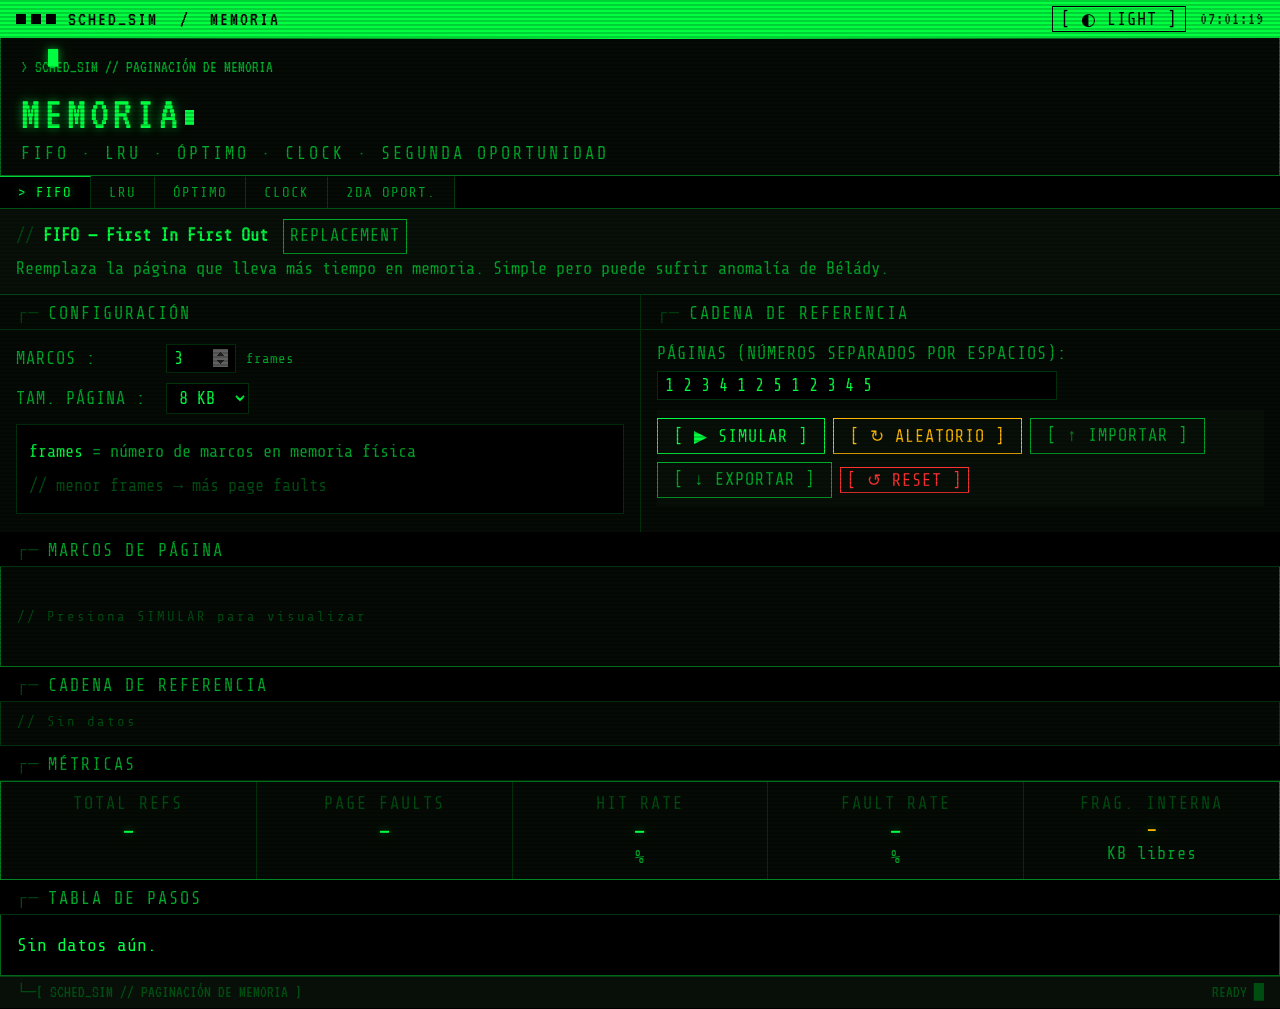
==== pages/memory.html @ 15fd99e3 "Add memory paging module, Priority/MLQ algorithms, comparison and import/export Module 2 — Memory pa" ====
<!DOCTYPE html>
<html lang="es">
<head>
<meta charset="UTF-8">
<meta name="viewport" content="width=device-width, initial-scale=1.0">
<title>SCHED_SIM // PAGINACIÓN DE MEMORIA</title>
<link rel="stylesheet" href="../css/theme.css">
<link rel="stylesheet" href="../css/styles.css">
<link rel="stylesheet" href="../css/memory.css">
</head>
<body>

<div id="tooltip"></div>

<div class="crt-wrapper">
<div class="shell">

  <!-- TITLE BAR -->
  <div class="titlebar">
    <div class="titlebar-left">
      <div class="titlebar-dots"><span></span><span></span><span></span></div>
      <a href="../index.html" style="color:inherit;text-decoration:none">SCHED_SIM</a> &nbsp;/&nbsp; MEMORIA
    </div>
    <div class="titlebar-right">
      <button class="theme-toggle" id="theme-toggle-btn" type="button">[ ◐ LIGHT ]</button>
      <span id="clock">--:--:--</span>
    </div>
  </div>

  <!-- BOOT HEADER -->
  <div class="boot-header">
    <div class="boot-line">> SCHED_SIM // PAGINACIÓN DE MEMORIA</div>
    <div class="boot-title">MEMORIA<span class="prompt-blink"></span></div>
    <div class="boot-sub">FIFO · LRU · ÓPTIMO · CLOCK · SEGUNDA OPORTUNIDAD</div>
  </div>

  <!-- ALGO TABS -->
  <div class="mem-algo-tabs" id="mem-algo-tabs">
    <button class="mem-tab-btn active" data-algo="fifo">FIFO</button>
    <button class="mem-tab-btn" data-algo="lru">LRU</button>
    <button class="mem-tab-btn" data-algo="optimal">ÓPTIMO</button>
    <button class="mem-tab-btn" data-algo="clock">CLOCK</button>
    <button class="mem-tab-btn" data-algo="secondchance">2DA OPORT.</button>
  </div>

  <!-- ALGO DESCRIPTION -->
  <div class="algo-explain" id="mem-algo-explain">
    <strong>FIFO — First In First Out</strong>
    <span class="tag tag-npre">REPLACEMENT</span><br>
    Reemplaza la página que lleva más tiempo en memoria. Simple pero puede sufrir anomalía de Bélády.
  </div>

  <!-- CONFIG + INPUT -->
  <div class="two-col">
    <div>
      <div class="section-header">CONFIGURACIÓN</div>
      <div class="config-box">
        <div class="config-row">
          <label>MARCOS :</label>
          <input class="term-input" type="number" id="cfg-frames" value="3" min="1" max="10" style="width:70px">
          <span style="font-size:14px;color:var(--green-dim)">frames</span>
        </div>
        <div class="config-row">
          <label>TAM. PÁGINA :</label>
          <select class="term-select" id="cfg-pagesize">
            <option value="4">4 KB</option>
            <option value="8" selected>8 KB</option>
            <option value="16">16 KB</option>
          </select>
        </div>
        <div class="info-block" style="margin-top:8px">
          <div><span class="kw">frames</span> = número de marcos en memoria física</div>
          <div><span class="cm">// menor frames → más page faults</span></div>
        </div>
      </div>
    </div>
    <div>
      <div class="section-header">CADENA DE REFERENCIA</div>
      <div class="config-box">
        <div class="config-row" style="flex-direction:column;align-items:flex-start;gap:8px">
          <label style="width:auto">Páginas (números separados por espacios):</label>
          <input class="term-input" type="text" id="cfg-refstring" value="1 2 3 4 1 2 5 1 2 3 4 5"
            style="width:100%;max-width:400px" placeholder="ej: 1 2 3 4 1 2 5 1 2 3 4 5">
        </div>
        <div class="action-row" style="padding:8px 0;border:none">
          <button class="btn btn-run"   id="btn-simulate"   type="button">[ ▶ SIMULAR ]</button>
          <button class="btn btn-amber" id="btn-random"     type="button">[ ↻ ALEATORIO ]</button>
          <button class="btn btn-add"   id="btn-import-mem" type="button">[ ↑ IMPORTAR ]</button>
          <button class="btn btn-add"   id="btn-export-mem" type="button">[ ↓ EXPORTAR ]</button>
          <button class="btn btn-del"   id="btn-mem-reset"  type="button">[ ↺ RESET ]</button>
        </div>
      </div>
    </div>
  </div>

  <!-- FRAMES VISUALIZATION -->
  <div class="section-header">MARCOS DE PÁGINA</div>
  <div class="frames-container" id="frames-container">
    <span style="color:var(--green-dk);letter-spacing:2px;font-size:14px">// Presiona SIMULAR para visualizar</span>
  </div>

  <!-- STEP STATUS -->
  <div class="step-status" id="step-status" style="display:none">
    <span>REF: <strong id="step-ref" style="color:var(--green)">—</strong></span>
    <span id="step-fault-badge"></span>
    <span style="margin-left:auto;color:var(--green-dim)">PASO <span id="step-num">0</span> / <span id="step-total">0</span></span>
  </div>

  <!-- REFERENCE STRING DISPLAY -->
  <div class="section-header">CADENA DE REFERENCIA</div>
  <div class="ref-string-scroll">
    <div class="ref-string-row" id="ref-string-display">
      <span style="color:var(--green-dk);letter-spacing:2px;font-size:14px">// Sin datos</span>
    </div>
  </div>

  <!-- CONTROLS -->
  <div class="control-bar" id="mem-controls" style="display:none">
    <div class="control-group">
      <button class="btn btn-add" id="btn-step-back"  type="button">[ ◀ ANTERIOR ]</button>
      <button class="btn btn-run" id="btn-step-fwd"   type="button">[ SIGUIENTE ▶ ]</button>
      <button class="btn btn-amber" id="btn-auto"     type="button">[ ▶▶ AUTO ]</button>
      <button class="btn btn-del" id="btn-stop-auto"  type="button">[ ❚❚ STOP ]</button>
    </div>
    <div class="control-group">
      <span style="font-size:14px;color:var(--green-dim)">SPEED:</span>
      <select class="term-select" id="mem-speed">
        <option value="2000">0.5x</option>
        <option value="1000" selected>1x</option>
        <option value="500">2x</option>
        <option value="200">5x</option>
      </select>
    </div>
  </div>

  <!-- STATS -->
  <div class="section-header">MÉTRICAS</div>
  <div class="stats-row" id="mem-stats" style="min-height:80px">
    <div class="stat-box"><div class="stat-lbl">TOTAL REFS</div><div class="stat-val" style="font-size:28px">—</div></div>
    <div class="stat-box"><div class="stat-lbl">PAGE FAULTS</div><div class="stat-val" style="font-size:28px">—</div></div>
    <div class="stat-box"><div class="stat-lbl">HIT RATE</div><div class="stat-val" style="font-size:28px">—</div><div class="stat-unit">%</div></div>
    <div class="stat-box"><div class="stat-lbl">FAULT RATE</div><div class="stat-val" style="font-size:28px">—</div><div class="stat-unit">%</div></div>
    <div class="stat-box"><div class="stat-lbl">FRAG. INTERNA</div><div class="stat-val" style="font-size:24px;color:var(--amber)">—</div><div class="stat-unit">KB libres</div></div>
  </div>

  <!-- STEP TABLE -->
  <div class="section-header">TABLA DE PASOS</div>
  <div class="step-table-wrap">
    <div id="step-table-content" class="placeholder" style="padding:20px 16px">Sin datos aún.</div>
  </div>

  <!-- FOOTER -->
  <div class="corner-decor">
    <span>└─[ SCHED_SIM // PAGINACIÓN DE MEMORIA ]</span>
    <span>READY <span class="blink">█</span></span>
  </div>

</div><!-- /shell -->
</div><!-- /crt-wrapper -->

<script src="../js/ui/theme-toggle.js"></script>
<script src="../js/ui/file-io.js"></script>
<script src="../js/memory/algorithms/fifo-page.js"></script>
<script src="../js/memory/algorithms/lru-page.js"></script>
<script src="../js/memory/algorithms/optimal-page.js"></script>
<script src="../js/memory/algorithms/clock-page.js"></script>
<script src="../js/memory/algorithms/second-chance-page.js"></script>
<script src="../js/ui/page-viz.js"></script>
<script>
'use strict';
(function () {
  var activeAlgo   = 'fifo';
  var simResult    = null;
  var currentStep  = -1;
  var autoTimer    = null;
  var numFrames    = 3;
  var pageSize     = 8; // KB, reflects #cfg-pagesize

  var ALGO_INFO = {
    fifo:         { name: 'FIFO — First In First Out',          desc: 'Reemplaza la página que lleva más tiempo en memoria. Simple pero puede sufrir anomalía de Bélády.' },
    lru:          { name: 'LRU — Least Recently Used',          desc: 'Reemplaza la página usada hace más tiempo. Aproxima el comportamiento óptimo. Requiere tracking de uso.' },
    optimal:      { name: 'ÓPTIMO — Belady\'s Algorithm',       desc: 'Reemplaza la página que no será usada por más tiempo. Teóricamente óptimo, requiere conocer el futuro.' },
    clock:        { name: 'CLOCK — Clock Algorithm',            desc: 'Marcos en anillo con bit de referencia. La manecilla avanza hasta encontrar un marco con bit = 0.' },
    secondchance: { name: 'SEGUNDA OPORTUNIDAD — Second Chance', desc: 'FIFO + bit de referencia. Si una página tiene bit = 1 se le da una segunda oportunidad antes de expulsarla.' }
  };

  var ALGO_RUNNERS = {
    fifo:         function (ref, f) { return FIFO_PAGE.run(ref, f); },
    lru:          function (ref, f) { return LRU_PAGE.run(ref, f); },
    optimal:      function (ref, f) { return OPTIMAL_PAGE.run(ref, f); },
    clock:        function (ref, f) { return CLOCK_PAGE.run(ref, f); },
    secondchance: function (ref, f) { return SECOND_CHANCE_PAGE.run(ref, f); }
  };

  function parseRefString() {
    var raw = document.getElementById('cfg-refstring').value.trim();
    return raw.split(/[\s,]+/).map(Number).filter(function (n) { return !isNaN(n) && n >= 0; });
  }

  function updateAlgoExplain() {
    var info = ALGO_INFO[activeAlgo] || {};
    document.getElementById('mem-algo-explain').innerHTML =
      '<strong>' + info.name + '</strong> <span class="tag tag-npre">REPLACEMENT</span><br>' + info.desc;
  }

  function simulate() {
    stopAuto();
    var ref = parseRefString();
    if (ref.length === 0) { alert('Ingresa una cadena de referencia válida.'); return; }
    numFrames = Math.max(1, parseInt(document.getElementById('cfg-frames').value) || 3);
    pageSize  = parseInt(document.getElementById('cfg-pagesize').value) || 8;

    var runner = ALGO_RUNNERS[activeAlgo];
    if (!runner) return;

    simResult   = runner(ref, numFrames);
    currentStep = 0;

    document.getElementById('mem-controls').style.display = '';
    document.getElementById('step-status').style.display  = '';
    document.getElementById('step-total').textContent = simResult.steps.length;

    renderStep(0);
  }

  function renderStep(idx) {
    if (!simResult || idx < 0 || idx >= simResult.steps.length) return;
    currentStep = idx;
    var step    = simResult.steps[idx];

    window.SCHED.pageViz.renderFrames('frames-container', step, numFrames);
    window.SCHED.pageViz.renderRefString('ref-string-display', simResult.steps.map(function (s) { return s.ref; }), idx);
    window.SCHED.pageViz.renderStepTable('step-table-content', simResult.steps, idx, numFrames);
    window.SCHED.pageViz.renderStats('mem-stats', simResult, idx, numFrames, pageSize);

    document.getElementById('step-ref').textContent = 'P' + step.ref;
    document.getElementById('step-num').textContent  = idx + 1;
    document.getElementById('step-fault-badge').innerHTML = step.fault
      ? '<span class="fault-badge">PAGE FAULT</span>'
      : '<span class="hit-badge">HIT</span>';
  }

  function stepBack()    { if (currentStep > 0)                              renderStep(currentStep - 1); }
  function stepForward() { if (currentStep < simResult.steps.length - 1)    renderStep(currentStep + 1); else stopAuto(); }

  function startAuto() {
    stopAuto();
    if (!simResult) return;
    var delay = parseInt(document.getElementById('mem-speed').value) || 1000;
    autoTimer = setInterval(function () {
      if (currentStep >= simResult.steps.length - 1) { stopAuto(); return; }
      stepForward();
    }, delay);
  }

  function stopAuto() { clearInterval(autoTimer); autoTimer = null; }

  function randomRefString() {
    var len   = 12 + Math.floor(Math.random() * 8);
    var pages = 6;
    var arr   = [];
    for (var i = 0; i < len; i++) arr.push(Math.floor(Math.random() * pages));
    document.getElementById('cfg-refstring').value = arr.join(' ');
  }

  function importMem() {
    window.SCHED.fileIO.openFilePicker('.txt,.csv', function (text) {
      var parsed = window.SCHED.fileIO.parseMemText(text);
      if (!parsed || parsed.refString.length === 0) {
        alert('No se pudo leer el archivo.\nFormato esperado:\nMemoria=64\nPageSize=8\nFrames=3\n1 2 3 4 1 2 5...');
        return;
      }
      document.getElementById('cfg-refstring').value = parsed.refString.join(' ');
      if (parsed.frames) document.getElementById('cfg-frames').value = parsed.frames;
      if (parsed.pageSize) {
        var sel     = document.getElementById('cfg-pagesize');
        var options = [4, 8, 16];
        var closest = options.reduce(function (a, b) {
          return Math.abs(b - parsed.pageSize) < Math.abs(a - parsed.pageSize) ? b : a;
        });
        sel.value = String(closest);
      }
      simulate();
    });
  }

  function exportMem() {
    if (!simResult || !simResult.steps || simResult.steps.length === 0) {
      alert('Ejecuta una simulación primero.'); return;
    }
    var frameHeaders = [];
    for (var f = 0; f < numFrames; f++) frameHeaders.push('Frame' + f);
    var headers = ['Paso', 'Referencia'].concat(frameHeaders).concat(['Fault', 'Evicted']);
    var rows = simResult.steps.map(function (s, i) {
      var row = [i + 1, 'P' + s.ref];
      for (var f = 0; f < numFrames; f++) row.push(s.frames[f] !== null ? 'P' + s.frames[f] : '—');
      row.push(s.fault ? 'FAULT' : 'HIT');
      row.push(s.evicted !== null && s.evicted !== undefined ? 'P' + s.evicted : '—');
      return row;
    });
    rows.push([]);
    rows.push(['TOTAL FAULTS', simResult.faults, '', '', '', '', '']);
    rows.push(['HIT RATE', ((simResult.hits / simResult.steps.length) * 100).toFixed(1) + '%', '', '', '', '', '']);
    window.SCHED.fileIO.download('memoria-faults-' + activeAlgo + '.csv', window.SCHED.fileIO.toCSV(headers, rows));
  }

  function reset() {
    stopAuto();
    simResult   = null;
    currentStep = -1;
    document.getElementById('frames-container').innerHTML =
      '<span style="color:var(--green-dk);letter-spacing:2px;font-size:14px">// Presiona SIMULAR para visualizar</span>';
    document.getElementById('ref-string-display').innerHTML =
      '<span style="color:var(--green-dk);letter-spacing:2px;font-size:14px">// Sin datos</span>';
    document.getElementById('step-table-content').innerHTML = '<div class="placeholder" style="padding:20px 16px">Sin datos aún.</div>';
    document.getElementById('mem-controls').style.display  = 'none';
    document.getElementById('step-status').style.display   = 'none';
    document.getElementById('mem-stats').innerHTML =
      '<div class="stat-box"><div class="stat-lbl">TOTAL REFS</div><div class="stat-val" style="font-size:28px">—</div></div>' +
      '<div class="stat-box"><div class="stat-lbl">PAGE FAULTS</div><div class="stat-val" style="font-size:28px">—</div></div>' +
      '<div class="stat-box"><div class="stat-lbl">HIT RATE</div><div class="stat-val" style="font-size:28px">—</div><div class="stat-unit">%</div></div>' +
      '<div class="stat-box"><div class="stat-lbl">FAULT RATE</div><div class="stat-val" style="font-size:28px">—</div><div class="stat-unit">%</div></div>';
  }

  document.addEventListener('DOMContentLoaded', function () {
    // Algo tabs
    document.querySelectorAll('.mem-tab-btn').forEach(function (btn) {
      btn.addEventListener('click', function () {
        document.querySelectorAll('.mem-tab-btn').forEach(function (b) { b.classList.remove('active'); });
        btn.classList.add('active');
        activeAlgo = btn.dataset.algo;
        updateAlgoExplain();
        reset();
      });
    });

    document.getElementById('btn-simulate').addEventListener('click',   simulate);
    document.getElementById('btn-random').addEventListener('click',     randomRefString);
    document.getElementById('btn-import-mem').addEventListener('click', importMem);
    document.getElementById('btn-export-mem').addEventListener('click', exportMem);
    document.getElementById('btn-mem-reset').addEventListener('click',  reset);
    document.getElementById('btn-step-back').addEventListener('click', stepBack);
    document.getElementById('btn-step-fwd').addEventListener('click',  stepForward);
    document.getElementById('btn-auto').addEventListener('click',      startAuto);
    document.getElementById('btn-stop-auto').addEventListener('click', stopAuto);

    updateAlgoExplain();
  });
})();
</script>
</body>
</html>
---- css/theme.css ----
/* ============================================================
   THEME — variables, dark/light, fuentes, animaciones globales,
   efectos CRT (scanlines, flicker, cursor)
   ============================================================ */

@import url('https://fonts.googleapis.com/css2?family=Share+Tech+Mono&family=VT323&display=swap');

/* ─── DARK THEME (default) ──────────────────────────────── */
:root {
  --black:    #000000;
  --bg:       #050a05;
  --surface:  #080f08;
  --surface2: #0a150a;
  --green:    #00ff41;
  --green-dim:#00aa2a;
  --green-dk: #004d12;
  --green-xs: #001a06;
  --amber:    #ffb700;
  --red:      #ff3131;
  --white:    #ccffcc;
  --border:   #00ff4133;
  --border2:  #00ff4166;
  --glow:     0 0 8px #00ff4188, 0 0 20px #00ff4133;
  --glow-sm:  0 0 4px #00ff4166;
  --font:     'Share Tech Mono', monospace;
  --font-vt:  'VT323', monospace;

  /* Estos se usan en simulator.css para diferenciar paneles */
  --panel-bg: var(--bg);
  --crt-opacity: 0.18;
}

/* ─── LIGHT THEME ──────────────────────────────────────── */
:root[data-theme="light"] {
  --black:    #f5f5f0;
  --bg:       #ffffff;
  --surface:  #f0f0e8;
  --surface2: #e8e8e0;
  --green:    #007a1e;
  --green-dim:#005f17;
  --green-dk: #00420f;
  --green-xs: #d8e8d8;
  --amber:    #b87000;
  --red:      #c12020;
  --white:    #2a2a2a;
  --border:   #007a1e44;
  --border2:  #007a1e88;
  --glow:     0 1px 3px #00000022, 0 0 1px #007a1e44;
  --glow-sm:  0 1px 2px #00000022;
  --panel-bg: #fafaf5;
  --crt-opacity: 0;
}

/* ─── BASE ─────────────────────────────────────────────── */
*, *::before, *::after { box-sizing: border-box; margin: 0; padding: 0; }

html { scroll-behavior: smooth; }

body {
  background: var(--black);
  color: var(--green);
  font-family: var(--font);
  font-size: 18px;
  min-height: 100vh;
  cursor: none;
  overflow-x: hidden;
  position: relative;
}

:root[data-theme="light"] body { cursor: auto; }

/* ─── CUSTOM CURSOR (solo dark) ────────────────────────── */
body::after {
  content: '█';
  position: fixed;
  pointer-events: none;
  z-index: 99999;
  color: var(--green);
  font-family: var(--font);
  font-size: 17px;
  text-shadow: var(--glow);
  transform: translate(-2px,-2px);
  left: var(--cx, 50px);
  top: var(--cy, 50px);
  animation: cursorBlink 1.1s step-end infinite;
}

:root[data-theme="light"] body::after { display: none; }

/* ─── CRT SCANLINES OVERLAY ────────────────────────────── */
body::before {
  content: '';
  position: fixed;
  inset: 0;
  background: repeating-linear-gradient(
    0deg,
    transparent,
    transparent 2px,
    rgba(0,0,0,var(--crt-opacity)) 2px,
    rgba(0,0,0,var(--crt-opacity)) 4px
  );
  pointer-events: none;
  z-index: 9998;
}

/* ─── ANIMATIONS ───────────────────────────────────────── */
@keyframes cursorBlink { 0%,100%{opacity:1} 50%{opacity:0} }

@keyframes flicker {
  0%,100%{opacity:1} 92%{opacity:1} 93%{opacity:0.97}
  94%{opacity:1} 96%{opacity:0.98}
}

@keyframes scanBeam {
  0%  { transform: translateX(-100%); }
  100%{ transform: translateX(100%); }
}

@keyframes blockSlide {
  from { opacity: 0; transform: scaleX(0); }
  to   { opacity: 1; transform: scaleX(1); }
}

@keyframes termFadeIn {
  from { opacity: 0; transform: translateY(4px); }
  to   { opacity: 1; transform: translateY(0); }
}

.crt-wrapper {
  animation: flicker 8s infinite;
  min-height: 100vh;
}

:root[data-theme="light"] .crt-wrapper { animation: none; }

/* ─── SCROLLBAR ────────────────────────────────────────── */
::-webkit-scrollbar { width: 8px; height: 8px; background: var(--black); }
::-webkit-scrollbar-thumb {
  background: var(--green-dk);
  border: 1px solid var(--green-dim);
}
::-webkit-scrollbar-thumb:hover { background: var(--green-dim); }

/* ─── BLINK UTILITY ────────────────────────────────────── */
.blink { animation: cursorBlink 1s step-end infinite; }

.prompt-blink {
  display: inline-block;
  width: 9px; height: 15px;
  background: var(--green);
  margin-left: 3px;
  vertical-align: middle;
  animation: cursorBlink 1s step-end infinite;
}
---- css/styles.css ----
/* ============================================================
   STYLES — layout y componentes generales reutilizables
   (titlebar, tabs, paneles, tablas, botones, info-blocks)
   ============================================================ */

/* ─── LAYOUT ─────────────────────────────────────────── */
.shell {
  width: 100%;
  padding: 0;
}

/* ─── TITLE BAR ──────────────────────────────────────── */
.titlebar {
  display: flex;
  align-items: center;
  justify-content: space-between;
  background: var(--green);
  color: var(--black);
  padding: 6px 16px;
  font-family: var(--font-vt);
  font-size: 20px;
  letter-spacing: 2px;
  user-select: none;
}

.titlebar-left { display: flex; align-items: center; gap: 12px; }
.titlebar-right { display: flex; align-items: center; gap: 14px; font-size: 18px; letter-spacing: 1px; }

.titlebar-dots { display: flex; gap: 5px; }
.titlebar-dots span {
  display: inline-block;
  width: 10px; height: 10px;
  background: var(--black);
  border: 1px solid rgba(0,0,0,0.4);
}

#clock { opacity: 0.85; }

/* ─── THEME TOGGLE BUTTON ────────────────────────────── */
.theme-toggle {
  background: transparent;
  border: 1px solid var(--black);
  color: var(--black);
  font-family: var(--font);
  font-size: 17px;
  letter-spacing: 1px;
  padding: 2px 8px;
  cursor: pointer;
  text-transform: uppercase;
  transition: all 0.15s;
}

.theme-toggle:hover {
  background: var(--black);
  color: var(--green);
}

/* ─── BOOT HEADER ────────────────────────────────────── */
.boot-header {
  border: 1px solid var(--border2);
  border-top: none;
  padding: 16px 20px 12px;
  background: var(--bg);
  position: relative;
  overflow: hidden;
}

.boot-header::before {
  content: '';
  position: absolute;
  top: 0; left: 0; right: 0;
  height: 1px;
  background: linear-gradient(90deg, transparent, var(--green), transparent);
  animation: scanBeam 4s linear infinite;
}

.boot-line {
  font-family: var(--font-vt);
  font-size: 17px;
  color: var(--green-dim);
  line-height: 1.5;
}

.boot-title {
  font-family: var(--font-vt);
  font-size: clamp(28px, 5vw, 48px);
  color: var(--green);
  text-shadow: var(--glow);
  letter-spacing: 4px;
  line-height: 1.1;
  margin: 8px 0 4px;
}

.boot-sub {
  font-size: 17px;
  color: var(--green-dim);
  letter-spacing: 3px;
  text-transform: uppercase;
}

/* ─── TABS ───────────────────────────────────────────── */
.tabs-bar {
  display: flex;
  background: var(--black);
  border-bottom: 1px solid var(--border2);
  overflow-x: auto;
  gap: 0;
}

.tabs-bar::-webkit-scrollbar { height: 3px; }

.tab-btn {
  padding: 8px 18px;
  background: var(--bg);
  border: none;
  border-right: 1px solid var(--border);
  color: var(--green-dim);
  font-family: var(--font);
  font-size: 17px;
  cursor: pointer;
  white-space: nowrap;
  text-transform: uppercase;
  letter-spacing: 1px;
  transition: all 0.15s;
  position: relative;
  border-top: 1px solid transparent;
}

.tab-btn:hover {
  color: var(--green);
  background: var(--surface2);
  text-shadow: var(--glow-sm);
}

.tab-btn.active {
  background: var(--black);
  color: var(--green);
  border-top: 1px solid var(--green);
  text-shadow: var(--glow);
  border-bottom: 1px solid var(--black);
  margin-bottom: -1px;
  z-index: 1;
}

.tab-btn.active::before {
  content: '> ';
  color: var(--green);
}

/* ─── PANELS ─────────────────────────────────────────── */
.panel { display: none; padding: 0; }
.panel.active { display: block; animation: termFadeIn 0.2s ease; }

/* ─── TERMINAL SECTIONS ──────────────────────────────── */
.term-section {
  border: 1px solid var(--border);
  border-top: none;
  background: var(--bg);
}

.term-prompt-line {
  display: flex;
  align-items: center;
  gap: 8px;
  padding: 8px 16px;
  background: var(--surface2);
  border-bottom: 1px solid var(--border);
  font-size: 17px;
  letter-spacing: 1px;
}

.prompt-prefix { color: var(--green-dim); }
.prompt-prefix em { color: var(--amber); font-style: normal; }
.prompt-prefix strong { color: var(--green); }

.term-body { padding: 14px 16px; }

/* ─── GRIDS ──────────────────────────────────────────── */
.two-col {
  display: grid;
  grid-template-columns: 1fr 1fr;
  gap: 1px;
  background: var(--border);
}
.two-col > * { background: var(--bg); }

@media (max-width: 760px) { .two-col { grid-template-columns: 1fr; } }

/* ─── ALGO EXPLAIN ───────────────────────────────────── */
.algo-explain {
  font-size: 17px;
  line-height: 1.8;
  color: var(--green-dim);
  padding: 10px 16px;
  border-bottom: 1px solid var(--border);
  background: var(--surface);
}

.algo-explain::before {
  content: '// ';
  color: var(--green-dk);
}

.algo-explain strong { color: var(--green); }

.tag {
  display: inline-block;
  padding: 1px 6px;
  border: 1px solid currentColor;
  font-size: 17px;
  letter-spacing: 1px;
  text-transform: uppercase;
  margin-left: 6px;
  vertical-align: middle;
}

.tag-pre  { color: var(--amber); }
.tag-npre { color: var(--green-dim); }
.tag-mlfq { color: var(--green); text-shadow: var(--glow-sm); }

/* ─── SECTION HEADER ─────────────────────────────────── */
.section-header {
  font-size: 17px;
  letter-spacing: 2px;
  text-transform: uppercase;
  color: var(--green-dim);
  padding: 8px 16px 6px;
  border-bottom: 1px solid var(--border);
  display: flex;
  align-items: center;
  gap: 8px;
}

.section-header::before { content: '┌─ '; color: var(--green-dk); }

/* ─── PROCESS TABLE ──────────────────────────────────── */
.proc-table-wrap { padding: 10px 16px; }

table.ptable {
  width: 100%;
  border-collapse: collapse;
  font-size: 17px;
}

table.ptable th {
  text-align: left;
  padding: 5px 8px;
  color: var(--green-dim);
  font-size: 17px;
  letter-spacing: 2px;
  text-transform: uppercase;
  border-bottom: 1px solid var(--border);
  font-weight: normal;
}

table.ptable td { padding: 4px 6px; }
table.ptable tr:hover td { background: var(--green-xs); }

.pid-chip {
  display: inline-block;
  padding: 2px 7px;
  border: 1px solid currentColor;
  font-size: 17px;
  letter-spacing: 1px;
}

/* ─── INPUTS ─────────────────────────────────────────── */
input.term-input {
  background: var(--black);
  border: 1px solid var(--border);
  color: var(--green);
  padding: 4px 7px;
  font-family: var(--font);
  font-size: 17px;
  width: 72px;
  outline: none;
  transition: border-color 0.15s, box-shadow 0.15s;
}

input.term-input:focus {
  border-color: var(--green);
  box-shadow: var(--glow-sm);
}

input.term-input::-webkit-inner-spin-button { opacity: 0.4; }

select.term-select {
  background: var(--black);
  border: 1px solid var(--border);
  color: var(--green);
  padding: 4px 8px;
  font-family: var(--font);
  font-size: 17px;
  outline: none;
  cursor: pointer;
}

select.term-select:focus { border-color: var(--green); box-shadow: var(--glow-sm); }

/* ─── BUTTONS ────────────────────────────────────────── */
.btn {
  font-family: var(--font);
  font-size: 17px;
  letter-spacing: 1px;
  text-transform: uppercase;
  padding: 7px 16px;
  border: 1px solid;
  cursor: pointer;
  transition: all 0.15s;
  background: transparent;
}

.btn-run    { border-color: var(--green); color: var(--green); }
.btn-run:hover {
  background: var(--green);
  color: var(--black);
  text-shadow: none;
  box-shadow: var(--glow);
}

.btn-add    { border-color: var(--green-dim); color: var(--green-dim); }
.btn-add:hover { border-color: var(--green); color: var(--green); }

.btn-del    {
  border-color: var(--red);
  color: var(--red);
  padding: 2px 6px;
  font-size: 17px;
}
.btn-del:hover { background: rgba(255,49,49,0.12); }

.btn-amber  { border-color: var(--amber); color: var(--amber); }
.btn-amber:hover { background: var(--amber); color: var(--black); }

.action-row {
  display: flex;
  gap: 8px;
  padding: 10px 16px;
  border-top: 1px solid var(--border);
  background: var(--surface);
  flex-wrap: wrap;
  align-items: center;
}

/* ─── CONFIG BOX ─────────────────────────────────────── */
.config-box { padding: 14px 16px; }

.config-row {
  display: flex;
  align-items: center;
  gap: 10px;
  margin-bottom: 10px;
  font-size: 17px;
  color: var(--green-dim);
}

.config-row label { width: 140px; letter-spacing: 1px; text-transform: uppercase; }

/* ─── INFO BLOCK ─────────────────────────────────────── */
.info-block {
  background: var(--black);
  border: 1px solid var(--border);
  padding: 10px 12px;
  font-size: 17px;
  line-height: 2;
  color: var(--green-dim);
  margin: 4px 0;
}

.info-block .kw  { color: var(--green); }
.info-block .cm  { color: var(--green-dk); }
.info-block .val { color: var(--amber); }

/* ─── PSEUDOCODE BLOCK ───────────────────────────────── */
.pseudo {
  background: var(--black);
  border: 1px solid var(--border);
  padding: 10px 14px;
  font-size: 17px;
  line-height: 1.8;
  color: var(--green-dim);
  overflow-x: auto;
  white-space: pre;
  font-family: var(--font);
}

.pseudo .kw { color: var(--amber); }
.pseudo .fn { color: var(--green); }
.pseudo .cm { color: var(--green-dk); font-style: italic; }
.pseudo .nr { color: #88ffbb; }
.pseudo .str { color: var(--white); }

/* ─── FORMULA ────────────────────────────────────────── */
.formula {
  font-family: var(--font-vt);
  font-size: 22px;
  color: var(--green);
  text-shadow: var(--glow-sm);
  padding: 14px;
  text-align: center;
  border: 1px solid var(--border);
  background: var(--black);
  margin: 8px 0;
  letter-spacing: 2px;
}

/* ─── STAT BOXES ─────────────────────────────────────── */
.stats-row {
  display: grid;
  grid-template-columns: repeat(auto-fit, minmax(130px, 1fr));
  gap: 1px;
  background: var(--border);
  border: 1px solid var(--border2);
}

.stat-box {
  background: var(--bg);
  padding: 12px;
  text-align: center;
  transition: background 0.15s;
}

.stat-box:hover { background: var(--green-xs); }

.stat-lbl {
  font-size: 17px;
  letter-spacing: 2px;
  text-transform: uppercase;
  color: var(--green-dk);
  margin-bottom: 5px;
}

.stat-val {
  font-family: var(--font-vt);
  font-size: 32px;
  color: var(--green);
  text-shadow: var(--glow);
  line-height: 1;
}

.stat-unit {
  font-size: 17px;
  color: var(--green-dim);
  margin-top: 2px;
  letter-spacing: 1px;
}

/* ─── TOOLTIP ────────────────────────────────────────── */
#tooltip {
  position: fixed;
  background: var(--black);
  border: 1px solid var(--green);
  color: var(--green);
  padding: 6px 10px;
  font-family: var(--font);
  font-size: 17px;
  pointer-events: none;
  z-index: 10000;
  opacity: 0;
  transition: opacity 0.1s;
  box-shadow: var(--glow-sm);
  letter-spacing: 1px;
  line-height: 1.8;
  max-width: 220px;
}

/* ─── CORNER DECOR (footer) ──────────────────────────── */
.corner-decor {
  color: var(--green-dk);
  letter-spacing: 0;
  white-space: pre;
  padding: 6px 16px;
  border-top: 1px solid var(--border);
  background: var(--surface);
  display: flex;
  justify-content: space-between;
  font-family: var(--font-vt);
  font-size: 17px;
}

/* ─── OUTPUT AREA ────────────────────────────────────── */
.output-area { border-top: 1px solid var(--border); }

.output-prompt {
  padding: 8px 16px;
  font-size: 17px;
  color: var(--green-dim);
  background: var(--surface2);
  border-bottom: 1px solid var(--border);
  letter-spacing: 1px;
}

.output-prompt span { color: var(--green); }

.computing-msg {
  padding: 20px 16px;
  font-family: var(--font-vt);
  font-size: 20px;
  color: var(--green-dim);
  letter-spacing: 3px;
}

.computing-msg span { animation: cursorBlink 0.5s step-end infinite; }
---- css/memory.css ----
/* ============================================================
   MEMORY — estilos del módulo de paginación
   ============================================================ */

/* ─── FRAME BOXES ────────────────────────────────────────── */
.frames-container {
  display: flex;
  gap: 10px;
  flex-wrap: wrap;
  padding: 16px;
  background: var(--bg);
  border: 1px solid var(--border2);
  border-top: none;
  min-height: 100px;
  align-items: center;
}

.page-frame {
  width: 72px;
  height: 72px;
  border: 2px solid var(--border2);
  background: var(--surface2);
  display: flex;
  flex-direction: column;
  align-items: center;
  justify-content: center;
  transition: all 0.25s;
  position: relative;
}

.page-frame-new {
  animation: framePop 0.35s ease;
}

@keyframes framePop {
  0%   { transform: scale(0.8); opacity: 0.3; }
  60%  { transform: scale(1.1); }
  100% { transform: scale(1);   opacity: 1; }
}

.pf-label {
  font-size: 11px;
  color: var(--green-dk);
  letter-spacing: 1px;
  position: absolute;
  top: 4px;
  left: 6px;
}

.pf-page {
  font-family: var(--font-vt);
  font-size: 26px;
  letter-spacing: 1px;
  text-shadow: var(--glow-sm);
}

/* ─── REFERENCE STRING ────────────────────────────────────── */
.ref-string-scroll {
  overflow-x: auto;
  padding: 12px 16px;
  background: var(--bg);
  border: 1px solid var(--border);
  border-top: none;
}

.ref-string-row {
  display: flex;
  gap: 4px;
  min-width: max-content;
  padding-bottom: 4px;
}

.ref-cell {
  min-width: 38px;
  height: 38px;
  border: 1px solid var(--border);
  display: flex;
  align-items: center;
  justify-content: center;
  font-size: 14px;
  letter-spacing: 1px;
  transition: all 0.15s;
  flex-shrink: 0;
}

.ref-active {
  background: var(--green-xs);
  box-shadow: var(--glow-sm);
  transform: scale(1.1);
  z-index: 1;
}

.ref-past {
  opacity: 0.5;
}

/* ─── STEP TABLE ─────────────────────────────────────────── */
.step-table-wrap {
  overflow-x: auto;
  overflow-y: auto;
  max-height: 320px;
  border: 1px solid var(--border2);
  border-top: none;
}

/* ─── FAULT INDICATOR ────────────────────────────────────── */
.fault-badge {
  display: inline-block;
  padding: 3px 10px;
  background: rgba(255,49,49,0.15);
  border: 1px solid var(--red);
  color: var(--red);
  font-size: 14px;
  letter-spacing: 2px;
  animation: faultFlash 0.4s ease;
}

@keyframes faultFlash {
  0%,100% { opacity: 1; }
  50%      { opacity: 0.3; }
}

.hit-badge {
  display: inline-block;
  padding: 3px 10px;
  border: 1px solid var(--green-dim);
  color: var(--green-dim);
  font-size: 14px;
  letter-spacing: 2px;
}

/* ─── ALGO SELECTOR TABS ─────────────────────────────────── */
.mem-algo-tabs {
  display: flex;
  background: var(--black);
  border-bottom: 1px solid var(--border2);
  overflow-x: auto;
}

.mem-tab-btn {
  padding: 8px 18px;
  background: var(--bg);
  border: none;
  border-right: 1px solid var(--border);
  color: var(--green-dim);
  font-family: var(--font);
  font-size: 14px;
  cursor: pointer;
  white-space: nowrap;
  text-transform: uppercase;
  letter-spacing: 1px;
  transition: all 0.15s;
  border-top: 1px solid transparent;
}

.mem-tab-btn:hover { color: var(--green); background: var(--surface2); }

.mem-tab-btn.active {
  background: var(--black);
  color: var(--green);
  border-top: 1px solid var(--green);
  text-shadow: var(--glow);
  border-bottom: 1px solid var(--black);
  margin-bottom: -1px;
  z-index: 1;
}

.mem-tab-btn.active::before { content: '> '; }

/* ─── STEP STATUS BAR ────────────────────────────────────── */
.step-status {
  display: flex;
  align-items: center;
  gap: 16px;
  padding: 10px 16px;
  background: var(--surface2);
  border: 1px solid var(--border);
  border-top: none;
  font-size: 14px;
}
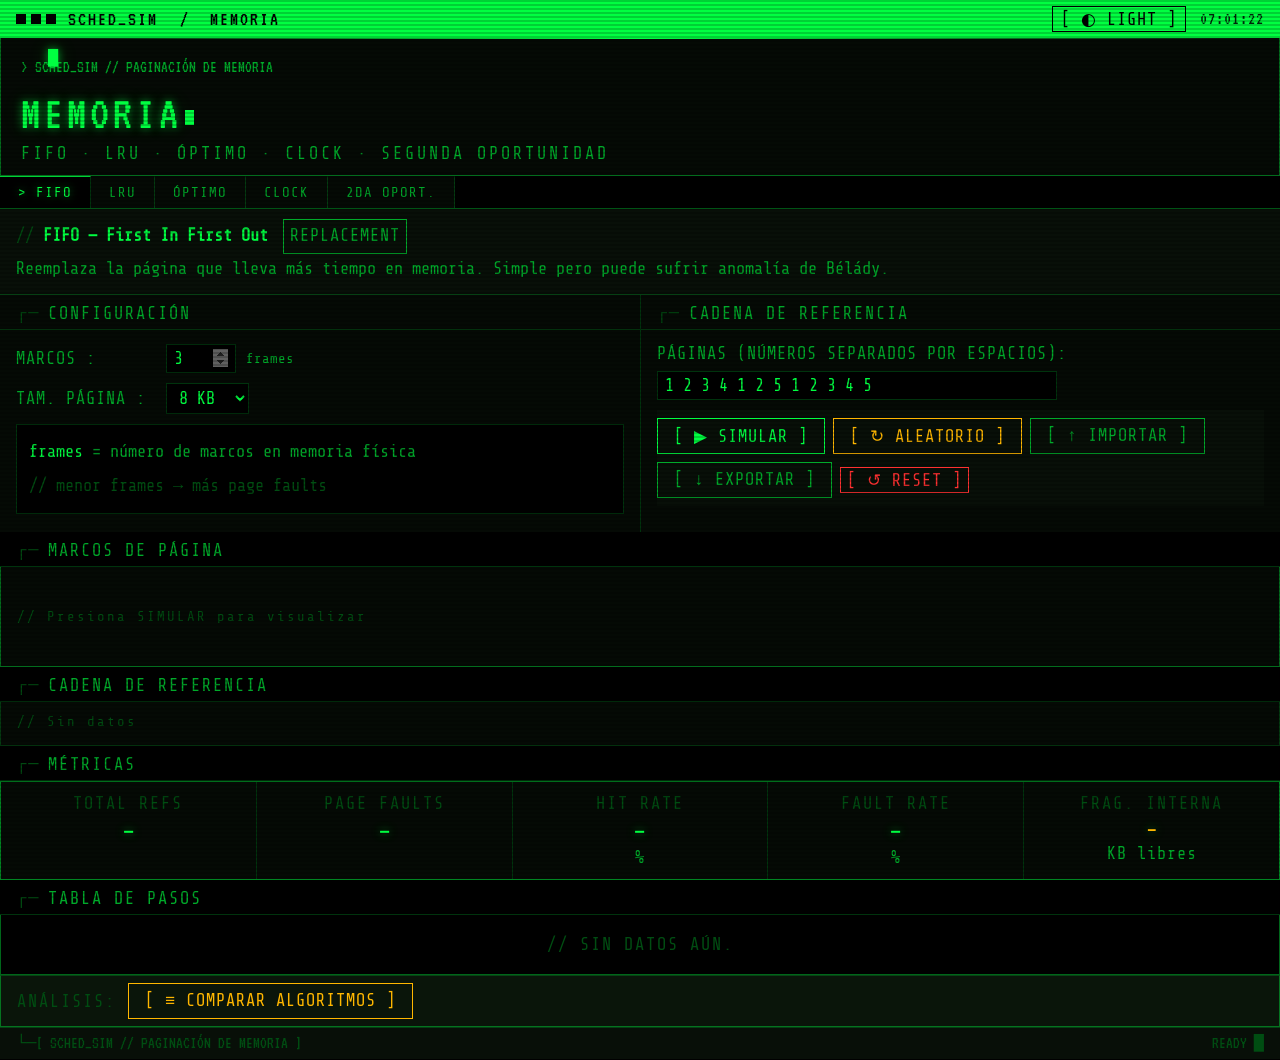
==== commit cfb9e208: "Add context switch counter and page replacement comparison panel - scheduler-utils: countContextSwit" ====
--- a/pages/memory.html
+++ b/pages/memory.html
@@ -6,6 +6,7 @@
 <title>SCHED_SIM // PAGINACIÓN DE MEMORIA</title>
 <link rel="stylesheet" href="../css/theme.css">
 <link rel="stylesheet" href="../css/styles.css">
+<link rel="stylesheet" href="../css/simulator.css">
 <link rel="stylesheet" href="../css/memory.css">
 </head>
 <body>
@@ -149,6 +150,16 @@
     <div id="step-table-content" class="placeholder" style="padding:20px 16px">Sin datos aún.</div>
   </div>
 
+  <!-- COMPARISON -->
+  <div class="view-toggle" style="border-top:1px solid var(--border)">
+    <span>ANÁLISIS:</span>
+    <button class="btn btn-amber" id="btn-mem-compare" type="button">[ ≡ COMPARAR ALGORITMOS ]</button>
+  </div>
+  <div id="mem-compare-panel" style="display:none">
+    <div class="results-header" style="background:var(--surface)">COMPARACIÓN — misma cadena de referencia, todos los algoritmos</div>
+    <div id="mem-compare-content" class="placeholder" style="padding:20px 16px">Presiona COMPARAR para ejecutar todos los algoritmos.</div>
+  </div>
+
   <!-- FOOTER -->
   <div class="corner-decor">
     <span>└─[ SCHED_SIM // PAGINACIÓN DE MEMORIA ]</span>
@@ -322,6 +333,140 @@
       '<div class="stat-box"><div class="stat-lbl">FAULT RATE</div><div class="stat-val" style="font-size:28px">—</div><div class="stat-unit">%</div></div>';
   }
 
+  // ── Comparación de algoritmos de paginación ───────────────────────────
+  var PAGE_ALGO_LABELS = {
+    fifo: 'FIFO', lru: 'LRU', optimal: 'ÓPTIMO',
+    clock: 'CLOCK', secondchance: '2DA OPORT.'
+  };
+  var PAGE_ALGO_ORDER = ['fifo', 'lru', 'optimal', 'clock', 'secondchance'];
+
+  function runPageComparison() {
+    var ref = parseRefString();
+    if (ref.length === 0) { alert('Ingresa una cadena de referencia válida primero.'); return; }
+    var frames = Math.max(1, parseInt(document.getElementById('cfg-frames').value) || 3);
+
+    var panel = document.getElementById('mem-compare-panel');
+    panel.style.display = '';
+
+    var results = {};
+    PAGE_ALGO_ORDER.forEach(function (a) {
+      results[a] = ALGO_RUNNERS[a](ref, frames);
+    });
+
+    renderPageComparison(results, ref.length, frames);
+  }
+
+  function renderPageComparison(results, totalRefs, frames) {
+    var container = document.getElementById('mem-compare-content');
+
+    var maxFaults = 0;
+    PAGE_ALGO_ORDER.forEach(function (a) {
+      if (results[a].faults > maxFaults) maxFaults = results[a].faults;
+    });
+
+    var bestAlgo = PAGE_ALGO_ORDER.reduce(function (best, a) {
+      return results[a].faults < results[best].faults ? a : best;
+    });
+
+    var html = '<table class="rtable"><thead><tr>' +
+      '<th>ALGORITMO</th><th>PAGE FAULTS</th><th>HIT RATE</th><th>FAULT RATE</th>' +
+      '</tr></thead><tbody>';
+
+    PAGE_ALGO_ORDER.forEach(function (a) {
+      var r        = results[a];
+      var hitRate  = ((r.hits  / totalRefs) * 100).toFixed(1);
+      var faultRate = ((r.faults / totalRefs) * 100).toFixed(1);
+      var isBest   = (a === bestAlgo);
+      var barPct   = maxFaults > 0 ? (r.faults / maxFaults * 100).toFixed(1) : '0';
+
+      html += '<tr style="' + (isBest ? 'background:var(--green-xs)' : '') + '">' +
+        '<td><span style="color:' + (isBest ? 'var(--green)' : 'var(--green-dim)') + '">' +
+          (isBest ? '★ ' : '') + PAGE_ALGO_LABELS[a] + '</span></td>' +
+        '<td><div style="display:flex;align-items:center;gap:8px">' +
+          '<span style="min-width:28px;text-align:right">' + r.faults + '</span>' +
+          '<div style="flex:1;height:14px;background:var(--surface2);border:1px solid var(--border)">' +
+            '<div style="width:' + barPct + '%;height:100%;background:' + (isBest ? '#00ff41' : '#ff3131') + ';transition:width 0.4s"></div>' +
+          '</div></div></td>' +
+        '<td class="' + (parseFloat(hitRate)   >= 50 ? 'td-hl'    : '') + '">' + hitRate   + '%</td>' +
+        '<td class="' + (parseFloat(faultRate) >= 50 ? 'td-amber' : '') + '">' + faultRate + '%</td>' +
+        '</tr>';
+    });
+
+    html += '</tbody></table>';
+    html += renderPageCompareChart(results, bestAlgo, totalRefs, frames);
+    html += '<div style="padding:8px 16px;font-size:14px;color:var(--green-dim);border-top:1px solid var(--border);display:flex;justify-content:space-between;align-items:center">' +
+      '<span>★ = menor número de page faults &nbsp;|&nbsp; <strong>' + totalRefs + '</strong> refs · <strong>' + frames + '</strong> marcos</span>' +
+      '<button class="btn btn-add" style="font-size:13px;padding:3px 10px" id="btn-export-page-compare">[ ↓ EXPORTAR ]</button>' +
+      '</div>';
+
+    container.innerHTML = html;
+
+    document.getElementById('btn-export-page-compare').addEventListener('click', function () {
+      exportPageComparison(results, totalRefs);
+    });
+  }
+
+  function renderPageCompareChart(results, bestAlgo, totalRefs, frames) {
+    var W = 580, H = 210;
+    var pad = { top: 28, right: 16, bottom: 48, left: 44 };
+    var plotW = W - pad.left - pad.right;
+    var plotH = H - pad.top - pad.bottom;
+
+    var maxFaults = 0;
+    PAGE_ALGO_ORDER.forEach(function (a) {
+      if (results[a].faults > maxFaults) maxFaults = results[a].faults;
+    });
+    var yMax = Math.max(Math.ceil(maxFaults * 1.2), 2);
+    var groupW = plotW / PAGE_ALGO_ORDER.length;
+    var barW   = groupW - 14;
+
+    var svg = '<svg viewBox="0 0 ' + W + ' ' + H + '" style="width:100%;max-width:' + W + 'px;height:auto;display:block;margin:12px auto 4px" xmlns="http://www.w3.org/2000/svg">';
+
+    svg += '<text x="' + (W / 2) + '" y="16" text-anchor="middle" fill="var(--green)" font-size="12" font-family="VT323,monospace" letter-spacing="3">PAGE FAULTS — ' + totalRefs + ' REFS · ' + frames + ' MARCOS</text>';
+
+    for (var t = 0; t <= 4; t++) {
+      var y   = pad.top + plotH - (t / 4) * plotH;
+      var lbl = Math.round((t / 4) * yMax);
+      svg += '<line x1="' + pad.left + '" y1="' + y + '" x2="' + (pad.left + plotW) + '" y2="' + y + '" stroke="var(--border)" stroke-dasharray="2,3" stroke-width="1"/>';
+      svg += '<text x="' + (pad.left - 6) + '" y="' + (y + 4) + '" text-anchor="end" fill="var(--green-dim)" font-size="11" font-family="monospace">' + lbl + '</text>';
+    }
+
+    PAGE_ALGO_ORDER.forEach(function (a, idx) {
+      var r      = results[a];
+      var isBest = (a === bestAlgo);
+      var h      = yMax > 0 ? (r.faults / yMax) * plotH : 0;
+      var x      = pad.left + idx * groupW + 7;
+      var y      = pad.top + plotH - h;
+
+      svg += '<rect x="' + x + '" y="' + y + '" width="' + barW + '" height="' + h + '" fill="' + (isBest ? '#00ff41' : '#ff3131') + '" opacity="0.85"><title>' + PAGE_ALGO_LABELS[a] + ': ' + r.faults + ' faults</title></rect>';
+      if (h > 16) {
+        svg += '<text x="' + (x + barW / 2) + '" y="' + (y + 14) + '" text-anchor="middle" fill="#000" font-size="11" font-family="monospace" font-weight="bold">' + r.faults + '</text>';
+      }
+      svg += '<text x="' + (x + barW / 2) + '" y="' + (pad.top + plotH + 16) + '" text-anchor="middle" fill="' + (isBest ? 'var(--green)' : 'var(--green-dim)') + '" font-size="11" font-family="VT323,monospace" letter-spacing="1">' + (isBest ? '★ ' : '') + PAGE_ALGO_LABELS[a] + '</text>';
+    });
+
+    svg += '<line x1="' + pad.left + '" y1="' + (pad.top + plotH) + '" x2="' + (pad.left + plotW) + '" y2="' + (pad.top + plotH) + '" stroke="var(--green-dim)" stroke-width="1.5"/>';
+    svg += '<line x1="' + pad.left + '" y1="' + pad.top + '" x2="' + pad.left + '" y2="' + (pad.top + plotH) + '" stroke="var(--green-dim)" stroke-width="1.5"/>';
+    svg += '</svg>';
+
+    return '<div style="background:var(--surface);border-top:1px solid var(--border);padding:6px 16px">' + svg + '</div>';
+  }
+
+  function exportPageComparison(results, totalRefs) {
+    var headers = ['Algoritmo', 'PageFaults', 'Hits', 'HitRate%', 'FaultRate%'];
+    var rows = PAGE_ALGO_ORDER.map(function (a) {
+      var r = results[a];
+      return [
+        PAGE_ALGO_LABELS[a],
+        r.faults,
+        r.hits,
+        ((r.hits  / totalRefs) * 100).toFixed(1),
+        ((r.faults / totalRefs) * 100).toFixed(1)
+      ];
+    });
+    window.SCHED.fileIO.download('comparacion-paginacion.csv', window.SCHED.fileIO.toCSV(headers, rows));
+  }
+
   document.addEventListener('DOMContentLoaded', function () {
     // Algo tabs
     document.querySelectorAll('.mem-tab-btn').forEach(function (btn) {
@@ -343,6 +488,7 @@
     document.getElementById('btn-step-fwd').addEventListener('click',  stepForward);
     document.getElementById('btn-auto').addEventListener('click',      startAuto);
     document.getElementById('btn-stop-auto').addEventListener('click', stopAuto);
+    document.getElementById('btn-mem-compare').addEventListener('click', runPageComparison);
 
     updateAlgoExplain();
   });
--- a/css/simulator.css
+++ b/css/simulator.css
@@ -0,0 +1,591 @@
+/* ============================================================
+   SIMULATOR — estilos específicos del módulo simulador
+   (Gantt, matriz, viz por algoritmo, memoria, concurrencia,
+    diagrama de estados, controles, código C)
+   ============================================================ */
+
+/* ─── CONTROL BAR (play/pause/step/speed) ────────────── */
+.control-bar {
+  display: flex;
+  align-items: center;
+  gap: 12px;
+  padding: 10px 16px;
+  background: var(--surface);
+  border-bottom: 1px solid var(--border);
+  flex-wrap: wrap;
+}
+
+.control-group {
+  display: flex;
+  gap: 4px;
+  align-items: center;
+}
+
+.control-group .btn { padding: 5px 12px; font-size: 17px; }
+
+.tick-display {
+  font-family: var(--font-vt);
+  font-size: 18px;
+  color: var(--green);
+  text-shadow: var(--glow-sm);
+  letter-spacing: 2px;
+  margin-left: auto;
+  padding: 0 12px;
+}
+
+.tick-display .tick-label {
+  font-size: 17px;
+  color: var(--green-dim);
+  letter-spacing: 2px;
+  margin-right: 6px;
+}
+
+/* ─── CORE LEDS ──────────────────────────────────────── */
+.core-leds {
+  display: flex;
+  gap: 6px;
+  align-items: center;
+  font-size: 17px;
+  color: var(--green-dim);
+  letter-spacing: 2px;
+  text-transform: uppercase;
+}
+
+.core-led {
+  width: 12px;
+  height: 12px;
+  border: 1px solid var(--green-dim);
+  background: var(--surface2);
+  transition: all 0.15s;
+}
+
+.core-led.active {
+  background: var(--green);
+  border-color: var(--green);
+  box-shadow: 0 0 6px var(--green);
+}
+
+/* ─── GANTT CHART ────────────────────────────────────── */
+.gantt-wrapper {
+  border: 1px solid var(--border2);
+  border-top: none;
+  background: var(--bg);
+  padding: 12px 16px 16px;
+  overflow-x: auto;
+}
+
+.gantt-header {
+  font-size: 17px;
+  letter-spacing: 2px;
+  color: var(--green-dim);
+  text-transform: uppercase;
+  margin-bottom: 10px;
+  display: flex;
+  align-items: center;
+  gap: 8px;
+}
+
+.gantt-header::before { content: '> '; color: var(--green); }
+
+.gantt-chart {
+  display: flex;
+  flex-direction: column;
+  gap: 5px;
+  min-width: 600px;
+}
+
+.gantt-row {
+  display: flex;
+  align-items: center;
+  gap: 6px;
+}
+
+.gantt-lbl {
+  width: 46px;
+  font-size: 17px;
+  color: var(--green-dim);
+  text-align: right;
+  flex-shrink: 0;
+  letter-spacing: 1px;
+}
+
+.gantt-blocks {
+  display: flex;
+  height: 26px;
+  flex: 1;
+  gap: 1px;
+  background: var(--surface2);
+  border: 1px solid var(--border);
+}
+
+.gantt-block {
+  height: 100%;
+  display: flex;
+  align-items: center;
+  justify-content: center;
+  font-size: 17px;
+  letter-spacing: 1px;
+  font-weight: bold;
+  overflow: hidden;
+  white-space: nowrap;
+  cursor: crosshair;
+  position: relative;
+  transition: filter 0.1s;
+  border-right: 1px solid transparent;
+  animation: blockSlide 0.18s ease forwards;
+  transform-origin: left;
+}
+
+.gantt-block:hover {
+  filter: brightness(1.4);
+  z-index: 10;
+}
+
+.gantt-block.idle-block {
+  background: var(--surface2) !important;
+  border-color: var(--border) !important;
+  color: var(--green-dk) !important;
+}
+
+.time-ruler {
+  display: flex;
+  margin-left: 52px;
+  min-width: 600px;
+  margin-top: 3px;
+  font-size: 17px;
+  color: var(--green-dk);
+  border-top: 1px solid var(--border);
+  padding-top: 3px;
+}
+
+.time-tick {
+  flex-shrink: 0;
+  border-left: 1px solid var(--border);
+  padding-left: 2px;
+}
+
+/* ─── MATRIX VIEW ────────────────────────────────────── */
+.matrix-wrapper {
+  border: 1px solid var(--border2);
+  border-top: none;
+  background: var(--bg);
+  padding: 12px 16px 16px;
+  overflow-x: auto;
+}
+
+.matrix-header {
+  font-size: 17px;
+  letter-spacing: 2px;
+  color: var(--green-dim);
+  text-transform: uppercase;
+  margin-bottom: 10px;
+}
+
+.matrix-header::before { content: '> '; color: var(--green); }
+
+.matrix-legend {
+  display: flex;
+  gap: 14px;
+  margin-bottom: 10px;
+  flex-wrap: wrap;
+}
+
+.legend-item {
+  display: flex;
+  align-items: center;
+  gap: 5px;
+  font-size: 17px;
+  letter-spacing: 1px;
+  color: var(--green-dim);
+  text-transform: uppercase;
+}
+
+.legend-box {
+  width: 12px;
+  height: 12px;
+  border: 1px solid;
+  flex-shrink: 0;
+}
+
+.matrix-scroll {
+  overflow-x: auto;
+  overflow-y: auto;
+  max-height: 400px;
+  position: relative;
+}
+
+table.matrix-table {
+  border-collapse: collapse;
+  min-width: max-content;
+}
+
+table.matrix-table th.pid-th {
+  position: sticky;
+  left: 0;
+  background: var(--bg);
+  z-index: 3;
+  padding: 4px 8px;
+  font-size: 17px;
+  letter-spacing: 1px;
+  color: var(--green-dim);
+  border-right: 1px solid var(--border2);
+  border-bottom: 1px solid var(--border2);
+  white-space: nowrap;
+  text-align: left;
+  font-weight: normal;
+  min-width: 52px;
+}
+
+table.matrix-table th.time-th {
+  padding: 3px 0;
+  font-size: 17px;
+  color: var(--green-dk);
+  text-align: center;
+  border-bottom: 1px solid var(--border2);
+  border-left: 1px solid var(--border);
+  font-weight: normal;
+  min-width: 18px;
+  width: 18px;
+  vertical-align: bottom;
+}
+
+table.matrix-table th.time-th.tick-major {
+  color: var(--green-dim);
+  border-left: 1px solid var(--border2);
+}
+
+table.matrix-table td.pid-cell {
+  position: sticky;
+  left: 0;
+  background: var(--bg);
+  z-index: 2;
+  padding: 2px 8px;
+  border-right: 1px solid var(--border2);
+  border-bottom: 1px solid var(--border);
+  white-space: nowrap;
+}
+
+.pid-cell-inner {
+  display: flex;
+  align-items: center;
+  gap: 6px;
+  font-size: 17px;
+  letter-spacing: 1px;
+}
+
+.pid-swatch {
+  width: 8px;
+  height: 8px;
+  flex-shrink: 0;
+  border: 1px solid;
+}
+
+table.matrix-table td.mx-cell {
+  padding: 0;
+  border-bottom: 1px solid var(--border);
+  border-left: 1px solid transparent;
+  min-width: 18px;
+  width: 18px;
+  height: 22px;
+  position: relative;
+  transition: filter 0.1s;
+  cursor: crosshair;
+}
+
+table.matrix-table td.mx-cell.tick-major-cell { border-left: 1px solid var(--border); }
+
+table.matrix-table td.mx-cell:hover { filter: brightness(1.5); z-index: 5; }
+
+.mx-inner {
+  width: 100%;
+  height: 100%;
+  display: flex;
+  align-items: center;
+  justify-content: center;
+  font-size: 17px;
+  font-weight: bold;
+  color: inherit;
+}
+
+.mx-run  { background: var(--proc-color, var(--green)); }
+.mx-run .mx-inner  { color: #000; }
+
+.mx-wait {
+  background: repeating-linear-gradient(
+    45deg,
+    transparent,
+    transparent 2px,
+    rgba(0,255,65,0.06) 2px,
+    rgba(0,255,65,0.06) 4px
+  );
+  border-left: 1px solid var(--border) !important;
+}
+.mx-wait .mx-inner { color: var(--green-dk); }
+
+.mx-blocked {
+  background: repeating-linear-gradient(
+    -45deg,
+    transparent,
+    transparent 2px,
+    rgba(255,49,49,0.18) 2px,
+    rgba(255,49,49,0.18) 4px
+  );
+}
+.mx-blocked .mx-inner { color: var(--red); }
+
+.mx-done { background: var(--green-xs); }
+.mx-done .mx-inner { color: var(--green-dk); }
+
+.mx-pre  { background: transparent; }
+.mx-pre .mx-inner { color: var(--green-dk); opacity: 0.3; }
+
+/* ─── VIEW TOGGLE ────────────────────────────────────── */
+.view-toggle {
+  display: flex;
+  gap: 12px;
+  border: 1px solid var(--border2);
+  border-top: none;
+  background: var(--surface2);
+  padding: 7px 16px;
+  align-items: center;
+}
+
+.view-toggle span {
+  font-size: 17px;
+  letter-spacing: 2px;
+  color: var(--green-dk);
+  text-transform: uppercase;
+}
+
+.vtoggle-btn {
+  font-family: var(--font);
+  font-size: 17px;
+  letter-spacing: 1px;
+  text-transform: uppercase;
+  padding: 4px 12px;
+  border: 1px solid var(--border);
+  background: transparent;
+  color: var(--green-dim);
+  cursor: pointer;
+  transition: all 0.15s;
+}
+
+.vtoggle-btn:hover { color: var(--green); border-color: var(--green-dim); }
+
+.vtoggle-btn.vactive {
+  background: var(--green);
+  color: var(--black);
+  border-color: var(--green);
+  text-shadow: none;
+}
+
+/* ─── RESULTS TABLE ──────────────────────────────────── */
+.results-wrap {
+  border: 1px solid var(--border2);
+  border-top: none;
+  overflow-x: auto;
+  background: var(--bg);
+}
+
+.results-header {
+  padding: 8px 16px;
+  font-size: 17px;
+  letter-spacing: 2px;
+  color: var(--green-dim);
+  text-transform: uppercase;
+  background: var(--surface2);
+  border-bottom: 1px solid var(--border);
+}
+
+.results-header::before { content: '>> '; color: var(--green); }
+
+table.rtable {
+  width: 100%;
+  border-collapse: collapse;
+  font-size: 17px;
+  min-width: 550px;
+}
+
+table.rtable th {
+  padding: 7px 12px;
+  background: var(--surface);
+  color: var(--green-dim);
+  font-size: 17px;
+  letter-spacing: 2px;
+  text-transform: uppercase;
+  text-align: center;
+  border-bottom: 1px solid var(--border2);
+  font-weight: normal;
+}
+
+table.rtable td {
+  padding: 7px 12px;
+  text-align: center;
+  border-bottom: 1px solid var(--border);
+}
+
+table.rtable tbody tr:hover td { background: var(--green-xs); }
+
+.td-hl { color: var(--green); text-shadow: var(--glow-sm); font-weight: bold; }
+.td-amber { color: var(--amber); }
+.td-red { color: var(--red); }
+
+table.rtable tr.avg-row td {
+  border-top: 1px solid var(--green-dim);
+  color: var(--green);
+  text-shadow: var(--glow-sm);
+  background: var(--surface2);
+  font-size: 17px;
+  letter-spacing: 1px;
+}
+
+/* ─── STATE DIAGRAM (placeholder hasta Fase 6) ───────── */
+.state-diagram {
+  padding: 16px;
+  min-height: 200px;
+  background: var(--bg);
+  border: 1px solid var(--border);
+  display: flex;
+  align-items: center;
+  justify-content: center;
+}
+
+.state-node {
+  display: inline-block;
+  padding: 8px 14px;
+  border: 1px solid var(--green-dk);
+  color: var(--green-dk);
+  font-size: 17px;
+  letter-spacing: 2px;
+  text-transform: uppercase;
+  margin: 4px;
+  transition: all 0.2s;
+}
+
+.state-node.active {
+  color: #000;
+  font-weight: bold;
+}
+
+.state-node[data-state="new"].active {
+  background: #4db8ff;
+  border-color: #4db8ff;
+  box-shadow: 0 0 8px #4db8ff99, 0 0 18px #4db8ff44;
+}
+
+.state-node[data-state="ready"].active {
+  background: var(--amber);
+  border-color: var(--amber);
+  box-shadow: 0 0 8px #ffb70099, 0 0 18px #ffb70044;
+}
+
+.state-node[data-state="running"].active {
+  background: var(--green);
+  border-color: var(--green);
+  box-shadow: 0 0 8px #00ff4199, 0 0 18px #00ff4144;
+}
+
+.state-node[data-state="waiting"].active {
+  background: var(--red);
+  border-color: var(--red);
+  box-shadow: 0 0 8px #ff313199, 0 0 18px #ff313144;
+}
+
+.state-node[data-state="terminated"].active {
+  background: #cc55ff;
+  border-color: #cc55ff;
+  box-shadow: 0 0 8px #cc55ff99, 0 0 18px #cc55ff44;
+}
+
+.state-arrow {
+  color: var(--green-dk);
+  font-size: 17px;
+  flex-shrink: 0;
+  user-select: none;
+}
+
+/* ─── MEMORY BAR (placeholder hasta Fase 5) ──────────── */
+.memory-bar-wrapper {
+  padding: 16px;
+  background: var(--bg);
+  border: 1px solid var(--border);
+}
+
+.memory-bar {
+  display: flex;
+  height: 32px;
+  width: 100%;
+  background: var(--surface2);
+  border: 1px solid var(--border2);
+  position: relative;
+  margin-top: 8px;
+}
+
+.memory-block {
+  height: 100%;
+  display: flex;
+  align-items: center;
+  justify-content: center;
+  font-size: 17px;
+  letter-spacing: 1px;
+  border-right: 1px solid rgba(0,0,0,0.4);
+}
+
+.memory-block.free {
+  background: repeating-linear-gradient(
+    45deg,
+    transparent,
+    transparent 4px,
+    rgba(0,255,65,0.05) 4px,
+    rgba(0,255,65,0.05) 8px
+  );
+  color: var(--green-dk);
+}
+
+/* ─── VIZ CONTAINERS (placeholders hasta Fase 6) ─────── */
+.viz-container {
+  min-height: 180px;
+  padding: 16px;
+  background: var(--bg);
+  border: 1px solid var(--border);
+}
+
+/* ─── CONCURRENCY PANEL (placeholder hasta Fase 7) ───── */
+.concurrency-panel {
+  padding: 16px;
+  background: var(--bg);
+  border: 1px solid var(--border);
+}
+
+/* ─── C CODE PANEL ───────────────────────────────────── */
+.c-code-panel {
+  background: var(--black);
+  border: 1px solid var(--border);
+  padding: 12px 14px;
+  font-size: 17px;
+  line-height: 1.7;
+  color: var(--green-dim);
+  overflow-x: auto;
+  white-space: pre;
+  font-family: var(--font);
+  max-height: 420px;
+}
+
+.c-code-panel .kw  { color: var(--amber); }
+.c-code-panel .fn  { color: var(--green); }
+.c-code-panel .cm  { color: var(--green-dk); font-style: italic; }
+.c-code-panel .nr  { color: #88ffbb; }
+.c-code-panel .str { color: var(--white); }
+.c-code-panel .ty  { color: #00ffcc; }
+
+/* ─── PLACEHOLDER (genérico) ─────────────────────────── */
+.placeholder {
+  padding: 24px 16px;
+  color: var(--green-dk);
+  text-align: center;
+  font-size: 17px;
+  letter-spacing: 2px;
+  text-transform: uppercase;
+}
+
+.placeholder::before { content: '// '; }
